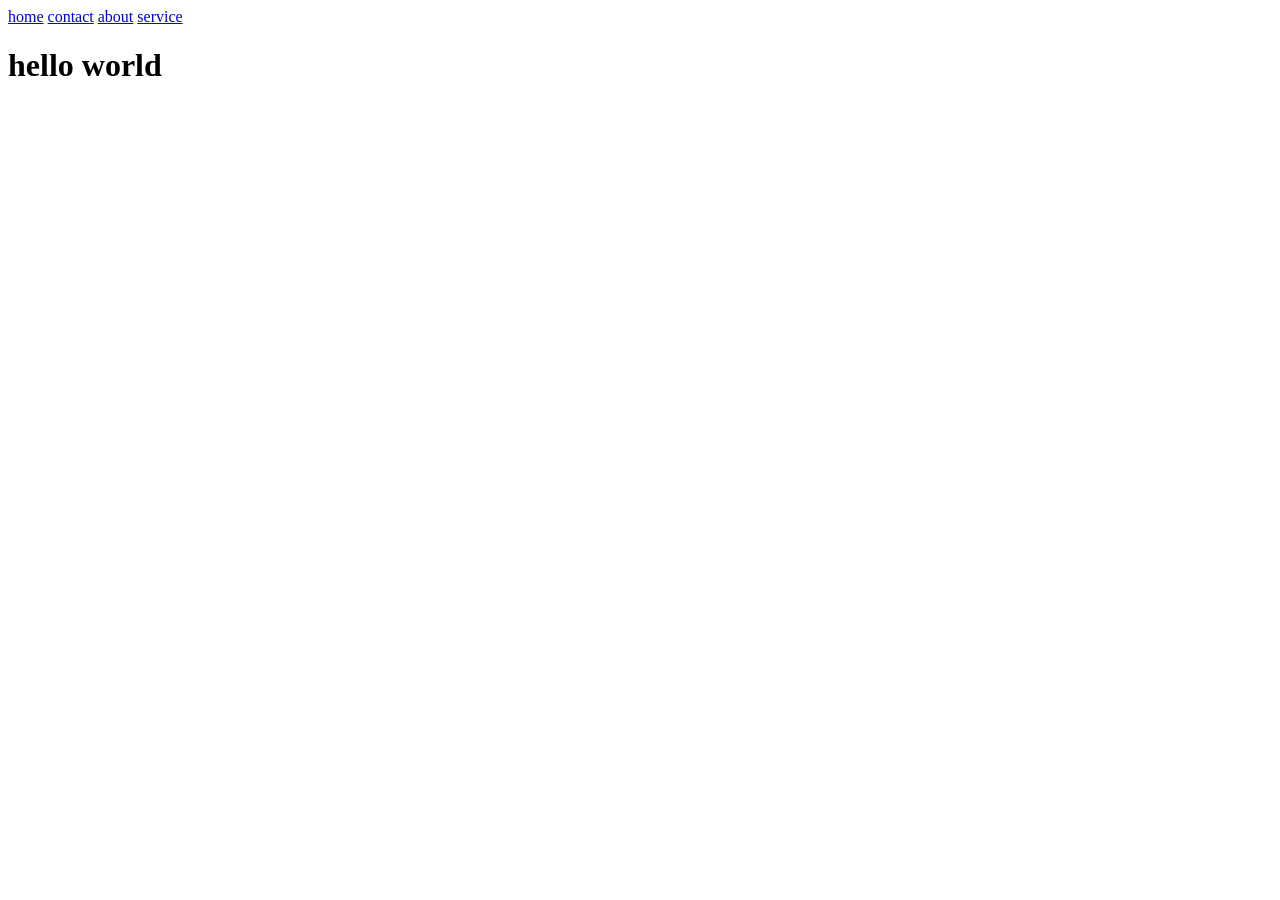
==== index.html @ 02f41a36 "initial message" ====
<!DOCTYPE html>
<html lang="en">
<head>
    <meta charset="UTF-8">
    <meta name="viewport" content="width=device-width, initial-scale=1.0">
    <title>Document</title>
</head>
<body>
    <boby bgcolor="blue"></boby>
    <a href="index.html">home</a>
    <a href="contact.html">contact</a>
    <a href="about.html">about</a>
    <a href="service.html">service</a>
    <h1>hello world</h1>
</body>
</html>
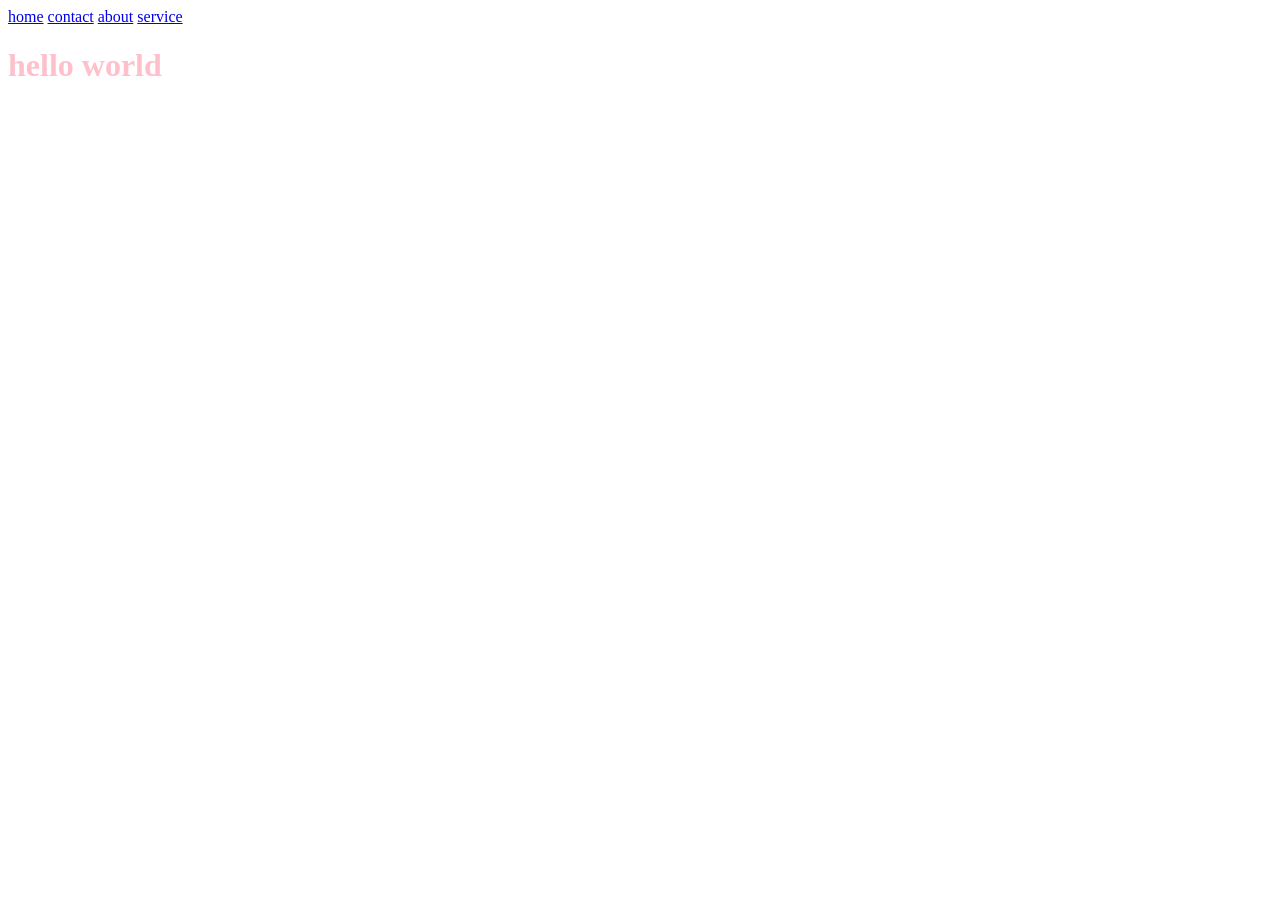
==== commit 27780eba: "initial message" ====
--- a/index.html
+++ b/index.html
@@ -6,11 +6,13 @@
     <title>Document</title>
 </head>
 <body>
-    <boby bgcolor="blue"></boby>
     <a href="index.html">home</a>
     <a href="contact.html">contact</a>
     <a href="about.html">about</a>
     <a href="service.html">service</a>
-    <h1>hello world</h1>
+    <h1 style="color: pink";
+    font-family:monospace;
+    font-size:large
+    >hello world</h1>
 </body>
 </html>
